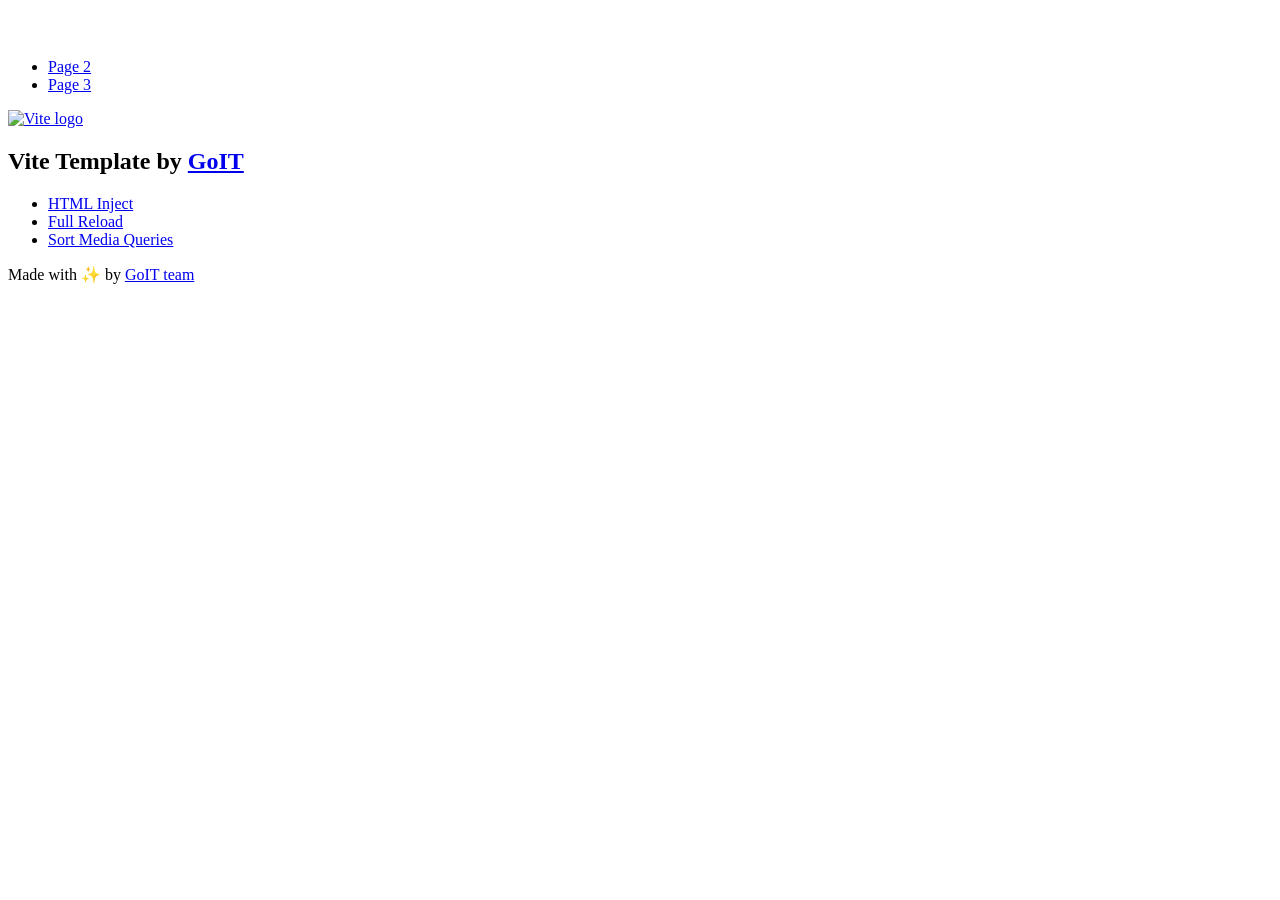
==== index.html @ 4ba0dd20 "Deploying to gh-pages from @ Nadbailov/goit-js-hw-12@5f63fbe606a63ee9b0178dde84695d87aa1ce2e5 🚀" ====
<!DOCTYPE html>
<html lang="en">
  <head>
    <meta charset="UTF-8" />
    <link rel="icon" type="image/svg+xml" href="/goit-js-hw-12/favicon.svg" />
    <meta name="viewport" content="width=device-width, initial-scale=1.0" />
    <title>Vanilla App Template</title>
    <script type="module" crossorigin src="/goit-js-hw-12/index.js"></script>
    <link rel="stylesheet" crossorigin href="/goit-js-hw-12/assets/styles-DvPDDfy5.css">
  </head>
  <body>
    <header class="header">
  <div class="container">
    <nav class="nav">
      <a class="nav-logo" href="./index.html" aria-label="Site logo">
        <svg class="nav-logo-icon" width="100" height="30">
          <use href="/goit-js-hw-12/assets/sprite-E8vg0sBb.svg#logo"></use>
        </svg>
      </a>
      <ul class="nav-list">
        <li class="nav-item">
          <a class="nav-link {=$highlight-act}" href="./page-2.html">Page 2</a>
        </li>
        <li class="nav-item">
          <a class="nav-link {=$highlight-curr}" href="./page-3.html">Page 3</a>
        </li>
      </ul>
    </nav>
  </div>
</header>


    <main>
      <!-- Loads the specified .html file -->
      <section class="vite-promo">
  <div class="container">
    <div class="vite-promo-thumb">
      <a
        class="vite-promo-link"
        href="https://vitejs.dev/"
        target="_blank"
        rel="noopener noreferrer"
        aria-label="Link to Vite official website"
        title="Vite.js  build tool"
      >
        <!-- Path to images as from index.html file -->
        <img
          class="pic"
          src="/goit-js-hw-12/assets/vite-logo-9o_aqrTe.png"
          alt="Vite logo"
          width="640"
          height="640"
        />
      </a>
    </div>
    <h1 class="main-title">
      <span class="main-title-gradient">Vite</span>
      Template by
      <a
        class="main-title-link"
        href="https://github.com/goitacademy/vanilla-app-template"
        target="_blank"
        rel="noopener noreferrer"
      >
        GoIT
      </a>
    </h1>
  </div>
</section>

      <article class="badges">
  <div class="container">
    <ul class="badges-list">
      <li class="badges-item">
        <a
          class="badges-link"
          href="https://www.npmjs.com/package/vite-plugin-html-inject"
          target="_blank"
          rel="noopener noreferrer"
        >
          HTML Inject
        </a>
      </li>
      <li class="badges-item">
        <a
          class="badges-link"
          href="https://www.npmjs.com/package/vite-plugin-full-reload"
          target="_blank"
          rel="noopener noreferrer"
        >
          Full Reload
        </a>
      </li>
      <li class="badges-item">
        <a
          class="badges-link"
          href="https://www.npmjs.com/package/postcss-sort-media-queries"
          target="_blank"
          rel="noopener noreferrer"
        >
          Sort Media Queries
        </a>
      </li>
    </ul>
  </div>
</article>

    </main>

    <footer class="footer">
  <div class="container">
    <p class="footer-desc">
      Made with ✨ by
      <a
        class="footer-link"
        href="https://goit.global/ua/"
        target="_blank"
        rel="noopener noreferrer"
      >
        GoIT team
      </a>
    </p>
  </div>
</footer>


  </body>
</html>
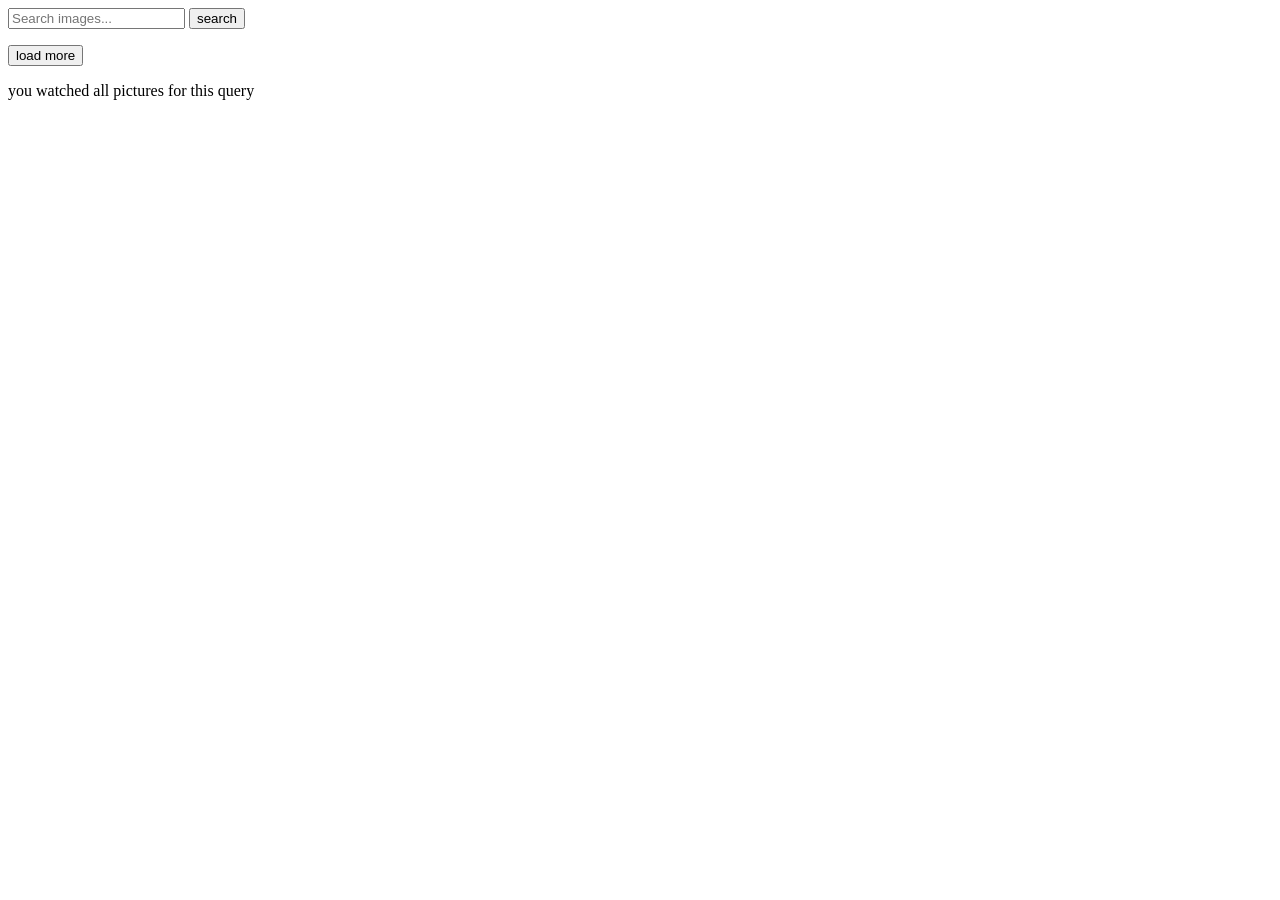
==== commit e5275162: "Deploying to gh-pages from @ Nadbailov/goit-js-hw-12@038fa5fe240e131eba8189ee949adf15aa824698 🚀" ====
--- a/index.html
+++ b/index.html
@@ -4,125 +4,35 @@
     <meta charset="UTF-8" />
     <link rel="icon" type="image/svg+xml" href="/goit-js-hw-12/favicon.svg" />
     <meta name="viewport" content="width=device-width, initial-scale=1.0" />
-    <title>Vanilla App Template</title>
+    <title>Gallery</title>
     <script type="module" crossorigin src="/goit-js-hw-12/index.js"></script>
-    <link rel="stylesheet" crossorigin href="/goit-js-hw-12/assets/styles-DvPDDfy5.css">
+    <link rel="modulepreload" crossorigin href="/goit-js-hw-12/assets/vendor-DjDxajEQ.js">
+    <link rel="stylesheet" crossorigin href="/goit-js-hw-12/assets/vendor-DumFYO8Z.css">
+    <link rel="stylesheet" crossorigin href="/goit-js-hw-12/assets/index-0_Duudbt.css">
   </head>
   <body>
-    <header class="header">
-  <div class="container">
-    <nav class="nav">
-      <a class="nav-logo" href="./index.html" aria-label="Site logo">
-        <svg class="nav-logo-icon" width="100" height="30">
-          <use href="/goit-js-hw-12/assets/sprite-E8vg0sBb.svg#logo"></use>
-        </svg>
-      </a>
-      <ul class="nav-list">
-        <li class="nav-item">
-          <a class="nav-link {=$highlight-act}" href="./page-2.html">Page 2</a>
-        </li>
-        <li class="nav-item">
-          <a class="nav-link {=$highlight-curr}" href="./page-3.html">Page 3</a>
-        </li>
-      </ul>
-    </nav>
-  </div>
-</header>
+    <section>
+      <div class="wraper">
+        <form class="gallery-form">
+          <label for="query-for-search">
+            <input
+              type="text"
+              class="input-for-gallery"
+              name="query-for-search"
+              id="query-for-search"
+              placeholder="Search images..."
+            />
+          </label>
+          <button type="submit" class="button">search</button>
+        </form>
 
-
-    <main>
-      <!-- Loads the specified .html file -->
-      <section class="vite-promo">
-  <div class="container">
-    <div class="vite-promo-thumb">
-      <a
-        class="vite-promo-link"
-        href="https://vitejs.dev/"
-        target="_blank"
-        rel="noopener noreferrer"
-        aria-label="Link to Vite official website"
-        title="Vite.js  build tool"
-      >
-        <!-- Path to images as from index.html file -->
-        <img
-          class="pic"
-          src="/goit-js-hw-12/assets/vite-logo-9o_aqrTe.png"
-          alt="Vite logo"
-          width="640"
-          height="640"
-        />
-      </a>
-    </div>
-    <h1 class="main-title">
-      <span class="main-title-gradient">Vite</span>
-      Template by
-      <a
-        class="main-title-link"
-        href="https://github.com/goitacademy/vanilla-app-template"
-        target="_blank"
-        rel="noopener noreferrer"
-      >
-        GoIT
-      </a>
-    </h1>
-  </div>
-</section>
-
-      <article class="badges">
-  <div class="container">
-    <ul class="badges-list">
-      <li class="badges-item">
-        <a
-          class="badges-link"
-          href="https://www.npmjs.com/package/vite-plugin-html-inject"
-          target="_blank"
-          rel="noopener noreferrer"
-        >
-          HTML Inject
-        </a>
-      </li>
-      <li class="badges-item">
-        <a
-          class="badges-link"
-          href="https://www.npmjs.com/package/vite-plugin-full-reload"
-          target="_blank"
-          rel="noopener noreferrer"
-        >
-          Full Reload
-        </a>
-      </li>
-      <li class="badges-item">
-        <a
-          class="badges-link"
-          href="https://www.npmjs.com/package/postcss-sort-media-queries"
-          target="_blank"
-          rel="noopener noreferrer"
-        >
-          Sort Media Queries
-        </a>
-      </li>
-    </ul>
-  </div>
-</article>
-
-    </main>
-
-    <footer class="footer">
-  <div class="container">
-    <p class="footer-desc">
-      Made with ✨ by
-      <a
-        class="footer-link"
-        href="https://goit.global/ua/"
-        target="_blank"
-        rel="noopener noreferrer"
-      >
-        GoIT team
-      </a>
-    </p>
-  </div>
-</footer>
-
-
+        <ul class="gallery-list"></ul>
+        <div class="load-wrap">
+          <button class="button load hiden">load more</button>
+        </div>
+        <span class="hiden loader"></span>
+        <p class="hiden bottom">you watched all pictures for this query</p>
+      </div>
+    </section>
   </body>
 </html>
